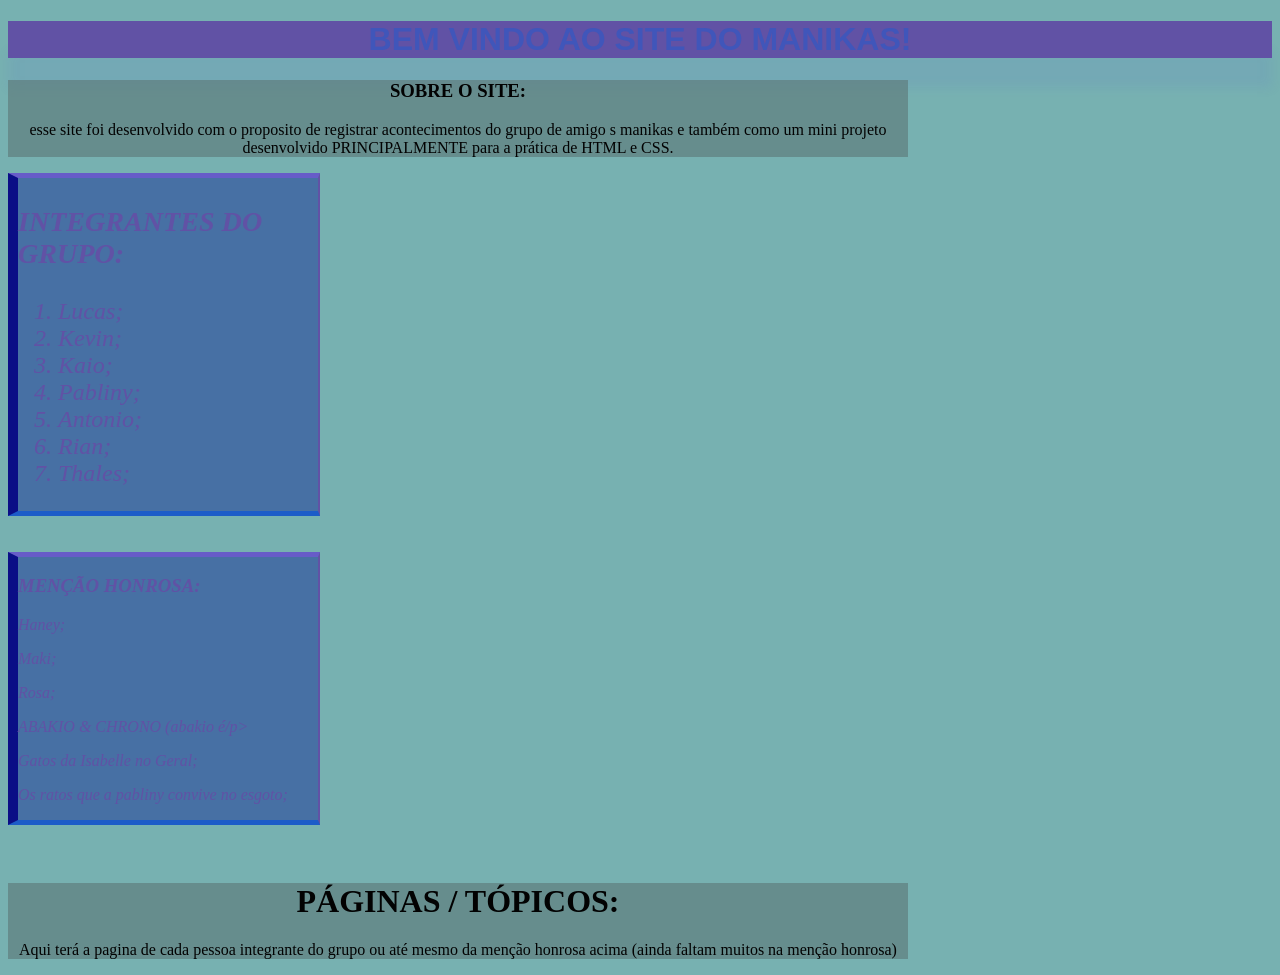
==== index.html @ 7b85044a "Add files via upload" ====
<!DOCTYPE html>
<html>
<head>
   
    <meta charset="UTF-8">
    <title>Site do Manikas</title>

   <div id="Título"> <h1> BEM VINDO AO SITE DO MANIKAS! </h1> </div>
</head>
<body>
    <link rel="stylesheet" href="style.css">

<div class="texto"> <h3> SOBRE O SITE: </h3>
    <p> esse site foi desenvolvido com o 
    proposito de registrar acontecimentos do grupo de amigo
    s manikas e também como um mini projeto desenvolvido PRINCIPALMENTE para 
     a prática de HTML e CSS. </p> </div>

     <div class="lista"> <h3> INTEGRANTES DO GRUPO: </h3>   
        <ol>
            <li>Lucas;</li>
            <li>Kevin; </li>
            <li>Kaio;</li>
            <li>Pabliny;</li>
            <li>Antonio;</li>
            <li>Rian;</li>
            <li>Thales;</li>
     </div> 
    <br><br>
      <div class="lista2"> <h3> MENÇÃO HONROSA: </h3>
        <p>Haney;</p>
        <p>Maki;</p>
        <p>Rosa;</p>
        <p>ABAKIO & CHRONO (abakio é/p>
        <p>Gatos da Isabelle no Geral;</p>
         <p>Os ratos que a pabliny convive no esgoto;</p> 
      </div><br><br>
      <div class="texto"> <h1>PÁGINAS / TÓPICOS:</h1>
      <p>Aqui terá a pagina de cada pessoa integrante do grupo ou 
        até mesmo da menção honrosa acima (ainda faltam muitos na menção honrosa) 
      </p>
    
       
    
</body>

</html>
---- style.css ----
body {  
    background-color: hsl(180, 27%, 58%);
    transition: background-color 0.5s ease-in-out;
}

#Título {
    
    text-align: center; 
    color: rgba(8, 94, 224, 0.374);
    font-family: 'Segoe UI', Tahoma, Geneva, Verdana, sans-serif;
    box-shadow: 0 30px 10px rgba(93, 101, 214, 0.1);
    ;
    background-color:rgb(97, 82, 165)
   
}
.texto {
  text-align: center;
  transition: all 1s ease-in-out;
  animation: change-color 4s infinite; 
  color:rgb(2, 2, 2);
  width: 900px;
  background-color:rgba(95, 125, 124, 0.677);
}
.lista {
    text-align:left;
    color:rgb(97, 82, 165);
    background-color:rgb(71, 112, 164);
    width: 300px;
    transition: background-color,border, 3s ease-in-out;
     border-top: 5px solid rgba(114, 86, 212, 0.75);
  border-bottom: 5px solid rgba(14, 86, 212, 0.75);
  border-left: 10px solid rgba(10, 14, 134);
  border-right: 2px solid ;
    font-style:oblique;
    font-size:x-large;
}
.lista2 {
    text-align:left;
    color:rgb(97, 82, 165);
    background-color:rgb(71, 112, 164);
    width: 300px;
    transition: background-color 2s ease-in-out;
      transition: background-color,border, 3s ease-in-out;
     border-top: 5px solid rgba(114, 86, 212, 0.75);
  border-bottom: 5px solid rgba(14, 86, 212, 0.75);
  border-left: 10px solid rgba(10, 14, 134);
  border-right: 2px solid ;
  font-style:italic;
  font-size:medium;
  
}
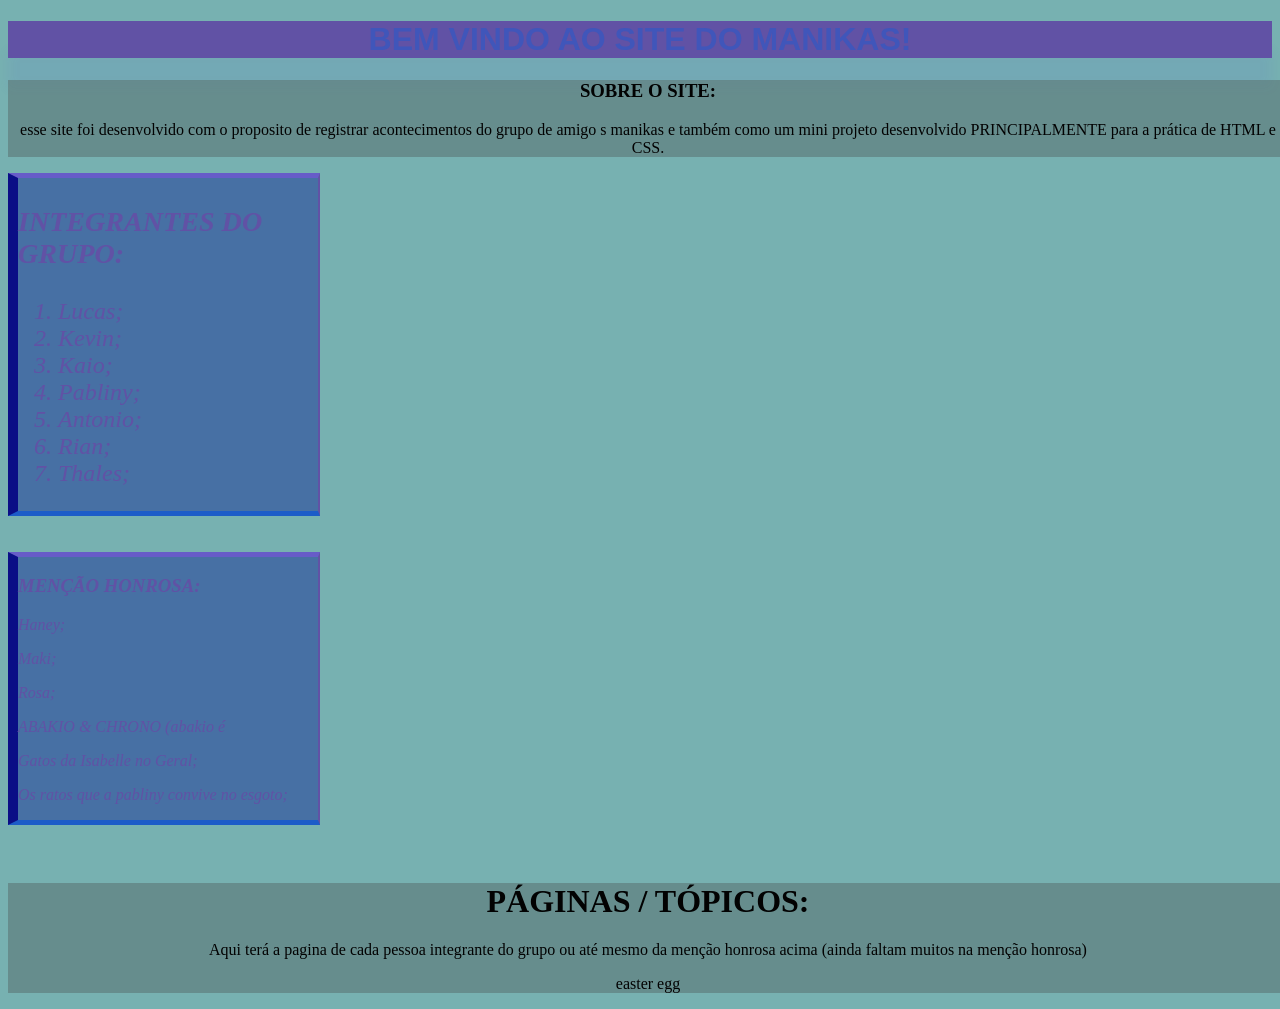
==== commit 4f5eadcb: "easter egg dos games" ====
--- a/index.html
+++ b/index.html
@@ -1,47 +1,76 @@
-<!DOCTYPE html>
+<!doctype html>
 <html>
-<head>
-   
-    <meta charset="UTF-8">
+  <head>
+    <meta charset="UTF-8" />
     <title>Site do Manikas</title>
+    <link rel="stylesheet" href="style.css" />
+    <link rel="stylesheet" href="https://v8.js-dos.com/latest/js-dos.css" />
 
-   <div id="Título"> <h1> BEM VINDO AO SITE DO MANIKAS! </h1> </div>
-</head>
-<body>
-    <link rel="stylesheet" href="style.css">
+    <script src="https://v8.js-dos.com/latest/js-dos.js"></script>
+  </head>
+  <body>
+    <div id="Título"><h1>BEM VINDO AO SITE DO MANIKAS!</h1></div>
+    <div class="texto">
+      <h3>SOBRE O SITE:</h3>
+      <p>
+        esse site foi desenvolvido com o proposito de registrar acontecimentos
+        do grupo de amigo s manikas e também como um mini projeto desenvolvido
+        PRINCIPALMENTE para a prática de HTML e CSS.
+      </p>
+    </div>
 
-<div class="texto"> <h3> SOBRE O SITE: </h3>
-    <p> esse site foi desenvolvido com o 
-    proposito de registrar acontecimentos do grupo de amigo
-    s manikas e também como um mini projeto desenvolvido PRINCIPALMENTE para 
-     a prática de HTML e CSS. </p> </div>
+    <div class="lista">
+      <h3>INTEGRANTES DO GRUPO:</h3>
 
-     <div class="lista"> <h3> INTEGRANTES DO GRUPO: </h3>   
-        <ol>
-            <li>Lucas;</li>
-            <li>Kevin; </li>
-            <li>Kaio;</li>
-            <li>Pabliny;</li>
-            <li>Antonio;</li>
-            <li>Rian;</li>
-            <li>Thales;</li>
-     </div> 
-    <br><br>
-      <div class="lista2"> <h3> MENÇÃO HONROSA: </h3>
-        <p>Haney;</p>
-        <p>Maki;</p>
-        <p>Rosa;</p>
-        <p>ABAKIO & CHRONO (abakio é/p>
-        <p>Gatos da Isabelle no Geral;</p>
-         <p>Os ratos que a pabliny convive no esgoto;</p> 
-      </div><br><br>
-      <div class="texto"> <h1>PÁGINAS / TÓPICOS:</h1>
-      <p>Aqui terá a pagina de cada pessoa integrante do grupo ou 
-        até mesmo da menção honrosa acima (ainda faltam muitos na menção honrosa) 
+      <ol>
+        <li>Lucas;</li>
+        <li>Kevin;</li>
+        <li>Kaio;</li>
+        <li>Pabliny;</li>
+        <li>Antonio;</li>
+        <li>Rian;</li>
+        <li>Thales;</li>
+      </ol>
+    </div>
+
+    <br /><br />
+
+    <div class="lista2">
+      <h3>MENÇÃO HONROSA:</h3>
+      <p>Haney;</p>
+      <p>Maki;</p>
+      <p>Rosa;</p>
+      <p>ABAKIO & CHRONO (abakio é</p>
+      <p>Gatos da Isabelle no Geral;</p>
+      <p>Os ratos que a pabliny convive no esgoto;</p>
+    </div>
+
+    <br /><br />
+
+    <div class="texto">
+      <h1>PÁGINAS / TÓPICOS:</h1>
+      <p>
+        Aqui terá a pagina de cada pessoa integrante do grupo ou até mesmo da
+        menção honrosa acima (ainda faltam muitos na menção honrosa)
       </p>
-    
-       
-    
-</body>
+      <p id="trigger" style="cursor: pointer">easter egg</p>
+    </div>
 
-</html>+    <div id="dos"></div>
+
+    <script>
+      const trigger = document.getElementById("trigger");
+      const dos = document.getElementById("dos");
+
+      trigger.addEventListener("click", () => {
+        dos.style.zIndex = "1";
+
+        Dos(dos, {
+          url: "https://v8.js-dos.com/bundles/doom.jsdos",
+          autoStart: true,
+          kiosk: true,
+        });
+      });
+    </script>
+  </body>
+</html>
--- a/style.css
+++ b/style.css
@@ -1,51 +1,63 @@
-body {  
-    background-color: hsl(180, 27%, 58%);
-    transition: background-color 0.5s ease-in-out;
+body {
+  background-color: hsl(180, 27%, 58%);
+  transition: background-color 0.5s ease-in-out;
 }
 
 #Título {
-    
-    text-align: center; 
-    color: rgba(8, 94, 224, 0.374);
-    font-family: 'Segoe UI', Tahoma, Geneva, Verdana, sans-serif;
-    box-shadow: 0 30px 10px rgba(93, 101, 214, 0.1);
-    ;
-    background-color:rgb(97, 82, 165)
-   
+  text-align: center;
+  color: rgba(8, 94, 224, 0.374);
+  font-family: "Segoe UI", Tahoma, Geneva, Verdana, sans-serif;
+  box-shadow: 0 30px 10px rgba(93, 101, 214, 0.1);
+  background-color: rgb(97, 82, 165);
 }
 .texto {
   text-align: center;
   transition: all 1s ease-in-out;
-  animation: change-color 4s infinite; 
-  color:rgb(2, 2, 2);
-  width: 900px;
-  background-color:rgba(95, 125, 124, 0.677);
+  animation: change-color 4s infinite;
+  color: rgb(2, 2, 2);
+  width: 100vw;
+  background-color: rgba(95, 125, 124, 0.677);
 }
 .lista {
-    text-align:left;
-    color:rgb(97, 82, 165);
-    background-color:rgb(71, 112, 164);
-    width: 300px;
-    transition: background-color,border, 3s ease-in-out;
-     border-top: 5px solid rgba(114, 86, 212, 0.75);
+  text-align: left;
+  color: rgb(97, 82, 165);
+  background-color: rgb(71, 112, 164);
+  width: 300px;
+  transition:
+    background-color,
+    border,
+    3s ease-in-out;
+  border-top: 5px solid rgba(114, 86, 212, 0.75);
   border-bottom: 5px solid rgba(14, 86, 212, 0.75);
   border-left: 10px solid rgba(10, 14, 134);
-  border-right: 2px solid ;
-    font-style:oblique;
-    font-size:x-large;
+  border-right: 2px solid;
+  font-style: oblique;
+  font-size: x-large;
 }
 .lista2 {
-    text-align:left;
-    color:rgb(97, 82, 165);
-    background-color:rgb(71, 112, 164);
-    width: 300px;
-    transition: background-color 2s ease-in-out;
-      transition: background-color,border, 3s ease-in-out;
-     border-top: 5px solid rgba(114, 86, 212, 0.75);
+  text-align: left;
+  color: rgb(97, 82, 165);
+  background-color: rgb(71, 112, 164);
+  width: 300px;
+  transition: background-color 2s ease-in-out;
+  transition:
+    background-color,
+    border,
+    3s ease-in-out;
+  border-top: 5px solid rgba(114, 86, 212, 0.75);
   border-bottom: 5px solid rgba(14, 86, 212, 0.75);
   border-left: 10px solid rgba(10, 14, 134);
-  border-right: 2px solid ;
-  font-style:italic;
-  font-size:medium;
-  
-}+  border-right: 2px solid;
+  font-style: italic;
+  font-size: medium;
+}
+#dos {
+  position: fixed;
+  top: 50%;
+  left: 50%;
+  transform: translate(-50%, -50%);
+  width: 75vw;
+  height: 100vh;
+  z-index: -1;
+  position: fixed;
+}
